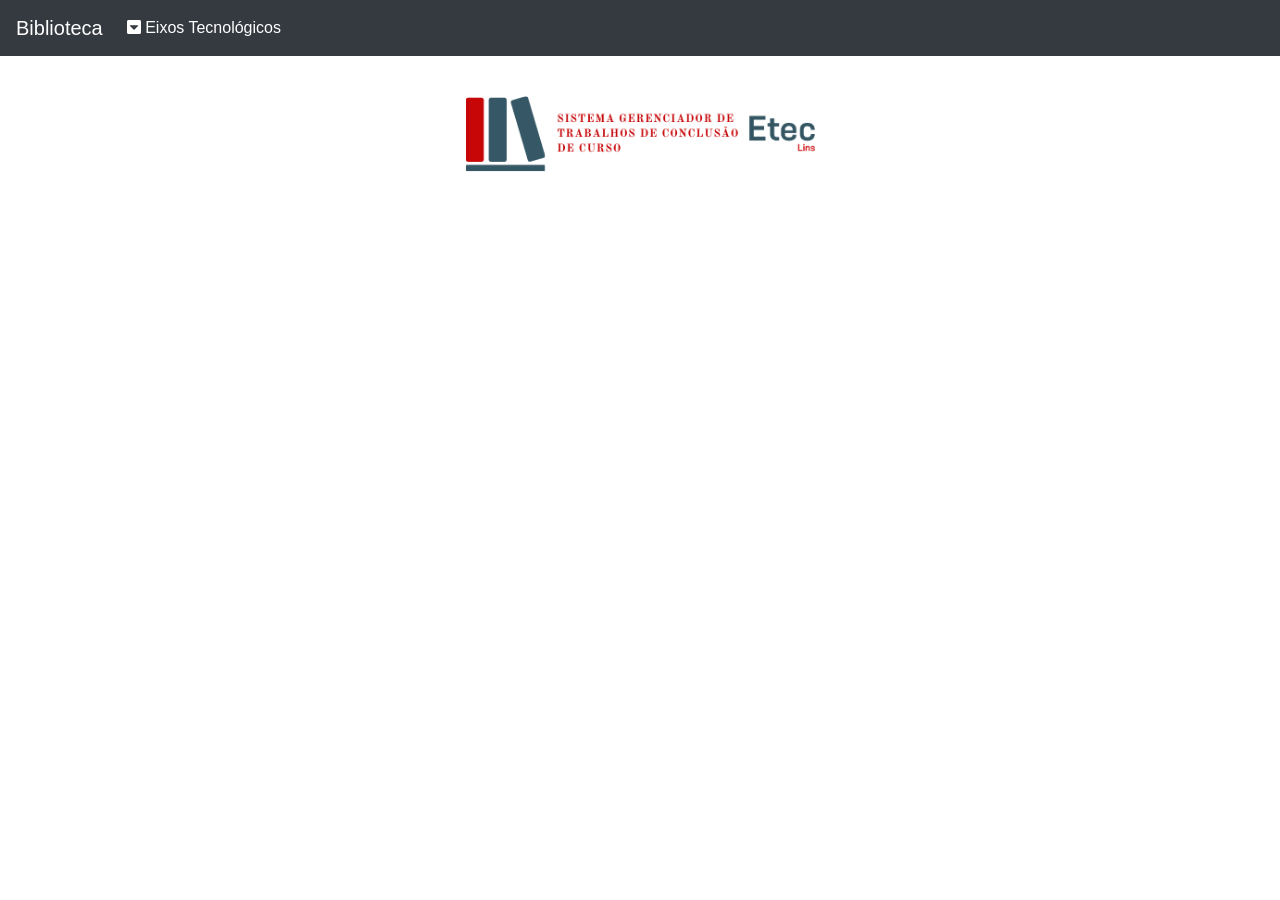
==== adm.html @ 22be086d "Commit -  Eixo...  c/ CRUDE funcional 09/06" ====
<!DOCTYPE html>
<html lang="pt-br">

<head>
    <meta charset="UTF-8">
    <meta http-equiv="X-UA-Compatible" content="IE=edge">
    <meta name="viewport" content="width=device-width, initial-scale=1.0">
    <title>Gerenciamento do sistema de biblioteca</title>
    <link rel="stylesheet" href="css/bootstrap.min.css">
    <link rel="stylesheet" href="libs/fontAwesome/css/all.css">
    <link rel="stylesheet" href="libs/sweetAlert/dist/sweetalert2.css">
    <link rel="stylesheet" href="libs/DataTables/datatables.css">
    <link rel="shortcut icon" href="image/brandColor.png" type="image/x-icon">
</head>

<body>

    <nav class="navbar navbar-expand-lg navbar-dark bg-dark fixed-top">
        <a class="navbar-brand text-white">Biblioteca</a>
        <button class="navbar-toggler" data-target="#my-nav" data-toggle="collapse" aria-controls="my-nav" aria-expanded="false" aria-label="Toggle navigation">
            <span class="navbar-toggler-icon"></span>
        </button>
        <div id="my-nav" class="collapse navbar-collapse">
            <ul class="navbar-nav mr-auto">
                <li class="nav-item">
                    <a class="nav-link text-white" href="src/eixo/view/list-eixo.html"><i class="fas fa-caret-square-down"></i> Eixos Tecnológicos</a>
                </li>
            </ul>
        </div>
    </nav>

    <div class="container" id="conteudo">
        <div class="row justify-content-center mt-5">
            <div class="col-12 col-sm-8 col-md-4 mt-5">
                <img class="img-fluid" src="image/logo.png" alt="Sistema">
            </div>
        </div>
    </div>

    <script src="js/jquery-3.6.0.min.js"></script>
    <script src="js/bootstrap.min.js"></script>
    <script src="libs/sweetAlert/dist/sweetalert2.js"></script>
    <script src="js/load-link.js"></script>
    <script src="libs/DataTables/datatables.js"></script>
</body>

</html>
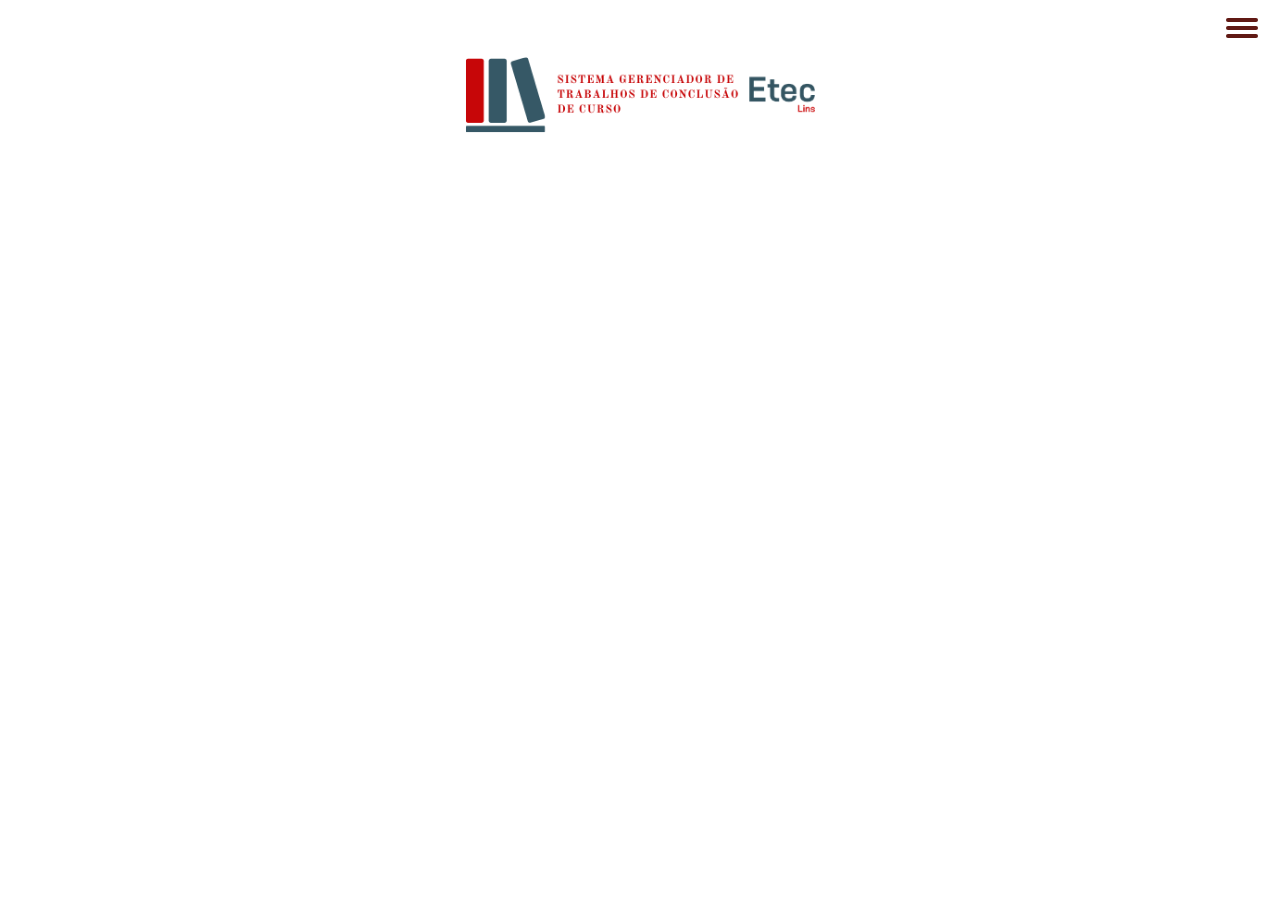
==== commit b17158cf: "Commit - Eixo CRUDE + Menu novo 10.06" ====
--- a/adm.html
+++ b/adm.html
@@ -2,6 +2,7 @@
 <html lang="pt-br">
 
 <head>
+
     <meta charset="UTF-8">
     <meta http-equiv="X-UA-Compatible" content="IE=edge">
     <meta name="viewport" content="width=device-width, initial-scale=1.0">
@@ -10,12 +11,43 @@
     <link rel="stylesheet" href="libs/fontAwesome/css/all.css">
     <link rel="stylesheet" href="libs/sweetAlert/dist/sweetalert2.css">
     <link rel="stylesheet" href="libs/DataTables/datatables.css">
+    <link rel="stylesheet" href="css/admpage.css">
     <link rel="shortcut icon" href="image/brandColor.png" type="image/x-icon">
 </head>
 
 <body>
+    <header>
+        <input type="checkbox" id="menu">
+        <label for="menu">
+          <span></span>
+          <span></span>
+          <span></span>
+        </label>
+        <nav>
+            <ul>
+                <li class="nav-item">
+                    <a class="nav-link" href="src/eixo/view/list-eixo.html"><i class="fas fa-caret-square-down"></i> Eixos Tecnológicos</a>
+                </li>
+                <li class="nav-item">
+                    <a class="nav-link" href="src/tipo-usuario/view/list-tipo.html"><i class="fas fa-users"></i> Tipos de usuários</a>
+                </li>
+                <li><a href="#">Gallery</a></li>
+                <li><a href="#">About</a></li>
+            </ul>
+        </nav>
+    </header>
+    <main>
+        <div class="container" id="conteudo">
+            <div class="row justify-content-center">
+                <div class="col-12 col-sm-8 col-md-4">
+                    <img class="img-fluid" src="image/logo.png" alt="Sistema">
+                </div>
+            </div>
+        </div>
+    </main>
 
-    <nav class="navbar navbar-expand-lg navbar-dark bg-dark fixed-top">
+    <!-- 
+     <nav class="navbar navbar-expand-lg navbar-dark bg-dark fixed-top">
         <a class="navbar-brand text-white">Biblioteca</a>
         <button class="navbar-toggler" data-target="#my-nav" data-toggle="collapse" aria-controls="my-nav" aria-expanded="false" aria-label="Toggle navigation">
             <span class="navbar-toggler-icon"></span>
@@ -35,7 +67,7 @@
                 <img class="img-fluid" src="image/logo.png" alt="Sistema">
             </div>
         </div>
-    </div>
+    </div> -->
 
     <script src="js/jquery-3.6.0.min.js"></script>
     <script src="js/bootstrap.min.js"></script>
--- a/css/admpage.css
+++ b/css/admpage.css
@@ -0,0 +1,107 @@
+* {
+    box-sizing: border-box;
+}
+
+body {
+    line-height: 1;
+    font-size: 1rem;
+    color: #000000;
+}
+
+header {
+    display: flex;
+    justify-content: flex-end;
+}
+
+label {
+    padding: 0.4rem;
+    cursor: pointer;
+    z-index: 4;
+    margin-top: 0.5rem;
+    margin-right: 0.5rem;
+}
+
+label span {
+    display: block;
+    width: 2rem;
+    height: 0.25rem;
+    background-color: #601914;
+    margin: 0.25rem 0;
+    border-radius: 0.2rem;
+    transition: transform 0.4s linear;
+}
+
+nav {
+    width: 20rem;
+    height: 100vh;
+    position: fixed;
+    top: 0;
+    right: 0;
+    background-color: #f9e7d6;
+    z-index: 3;
+    transform: translateY(-100%) rotate(90deg);
+    transition: transform 0.4s cubic-bezier(0.55, 0.06, 0.68, 0.19);
+}
+
+ul {
+    padding: 0;
+    margin: 0;
+    display: flex;
+    justify-content: center;
+    align-items: flex-start;
+    list-style-type: none;
+    flex-direction: column;
+    height: 100%;
+}
+
+li {
+    font-size: 1.4rem;
+    font-weight: bold;
+    margin: 0.5rem 0;
+}
+
+a {
+    display: block;
+    color: inherit;
+    padding: 0.2rem;
+    text-decoration: none;
+    text-transform: uppercase;
+}
+
+ul li a:hover {
+    color: #df7b1d
+}
+
+input[type="checkbox"] {
+    display: none;
+}
+
+input[type="checkbox"]:checked~nav {
+    transform: translateY(0) rotate(0);
+}
+
+input[type="checkbox"]:checked+label span:first-child {
+    transform: rotate(45deg) translate(6px, 2px);
+}
+
+input[type="checkbox"]:checked+label span:nth-child(2) {
+    display: none;
+}
+
+input[type="checkbox"]:checked+label span:last-child {
+    transform: rotate(-45deg) translate(3px, 1px);
+}
+
+main {
+    text-align: center;
+}
+
+h1 {
+    transform: translateY(20vh);
+}
+
+@media screen and (min-width:768px) {
+    label {
+        margin-right: 1rem;
+    }
+}
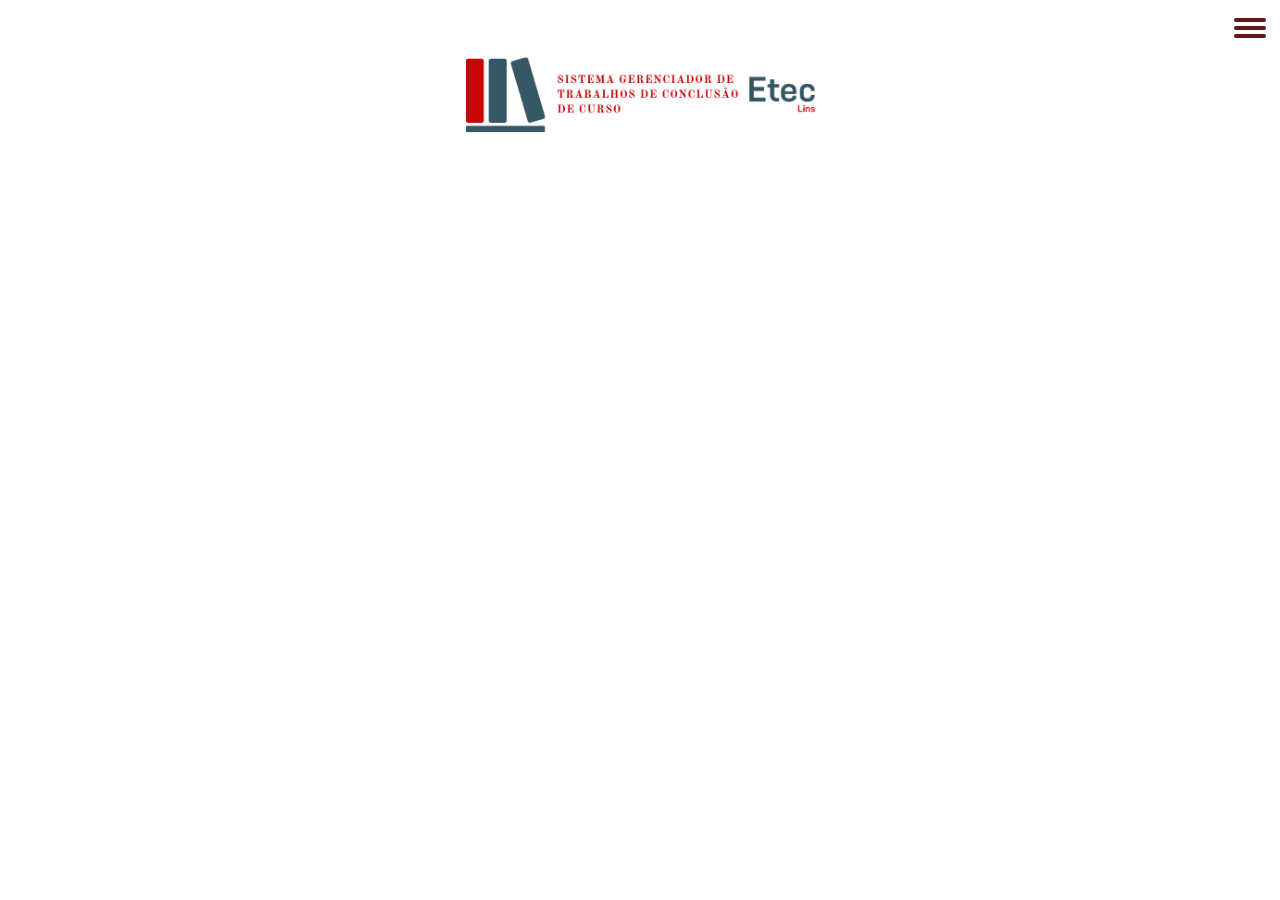
==== commit 59e02607: "Commit - Testes de alteração" ====
--- a/adm.html
+++ b/adm.html
@@ -16,20 +16,20 @@
 </head>
 
 <body>
-    <header>
+    <header id="header">
         <input type="checkbox" id="menu">
-        <label for="menu">
-          <span></span>
-          <span></span>
-          <span></span>
+        <label id="traco" for="menu">
+          <span class="tracinho"></span>
+          <span class="tracinho"></span>
+          <span class="tracinho"></span>
         </label>
-        <nav>
-            <ul>
-                <li class="nav-item">
-                    <a class="nav-link" href="src/eixo/view/list-eixo.html"><i class="fas fa-caret-square-down"></i> Eixos Tecnológicos</a>
+        <nav id="menu">
+            <ul id="lista">
+                <li class="nav-item item">
+                    <a class="nav-link linkando" href="src/eixo/view/list-eixo.html"><i class="fas fa-caret-square-down"></i> Eixos Tecnológicos</a>
                 </li>
-                <li class="nav-item">
-                    <a class="nav-link" href="src/tipo-usuario/view/list-tipo.html"><i class="fas fa-users"></i> Tipos de usuários</a>
+                <li class="nav-item item">
+                    <a class="nav-link linkando" href="src/tipo-usuario/view/list-tipo.html"><i class="fas fa-users"></i> Tipos de usuários</a>
                 </li>
                 <li><a href="#">Gallery</a></li>
                 <li><a href="#">About</a></li>
--- a/css/admpage.css
+++ b/css/admpage.css
@@ -8,12 +8,12 @@
     color: #000000;
 }
 
-header {
+#header {
     display: flex;
     justify-content: flex-end;
 }
 
-label {
+#traco {
     padding: 0.4rem;
     cursor: pointer;
     z-index: 4;
@@ -21,7 +21,7 @@
     margin-right: 0.5rem;
 }
 
-label span {
+.tracinho {
     display: block;
     width: 2rem;
     height: 0.25rem;
@@ -31,7 +31,7 @@
     transition: transform 0.4s linear;
 }
 
-nav {
+#menu {
     width: 20rem;
     height: 100vh;
     position: fixed;
@@ -43,7 +43,7 @@
     transition: transform 0.4s cubic-bezier(0.55, 0.06, 0.68, 0.19);
 }
 
-ul {
+#lista {
     padding: 0;
     margin: 0;
     display: flex;
@@ -54,13 +54,13 @@
     height: 100%;
 }
 
-li {
+.item {
     font-size: 1.4rem;
     font-weight: bold;
     margin: 0.5rem 0;
 }
 
-a {
+.linkando {
     display: block;
     color: inherit;
     padding: 0.2rem;
@@ -68,7 +68,7 @@
     text-transform: uppercase;
 }
 
-ul li a:hover {
+.linkando:hover {
     color: #df7b1d
 }
 
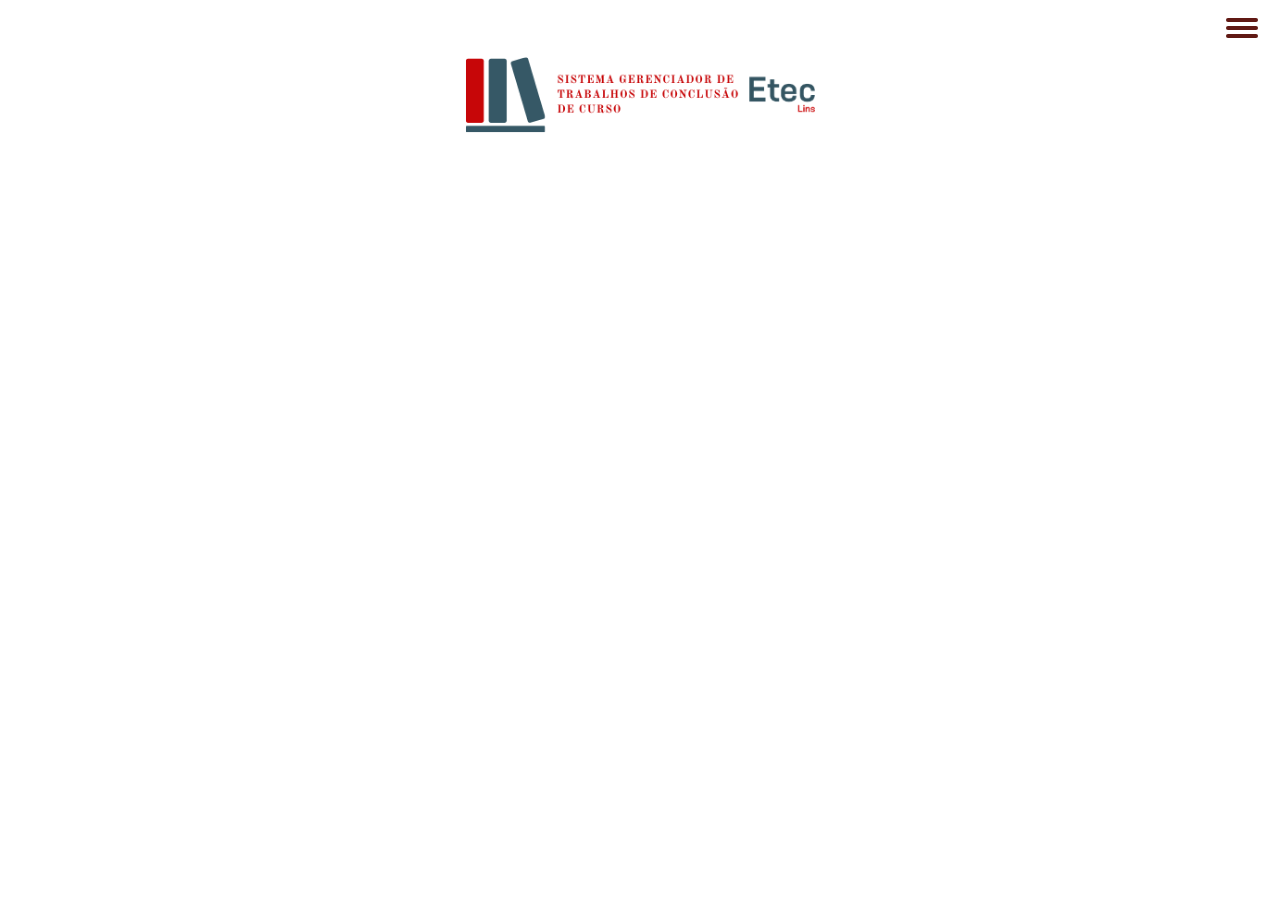
==== commit 1c3d8757: "Commit - Voltando as alterações" ====
--- a/adm.html
+++ b/adm.html
@@ -16,20 +16,20 @@
 </head>
 
 <body>
-    <header id="header">
+    <header>
         <input type="checkbox" id="menu">
-        <label id="traco" for="menu">
-          <span class="tracinho"></span>
-          <span class="tracinho"></span>
-          <span class="tracinho"></span>
+        <label for="menu">
+          <span></span>
+          <span></span>
+          <span></span>
         </label>
-        <nav id="menu">
-            <ul id="lista">
-                <li class="nav-item item">
-                    <a class="nav-link linkando" href="src/eixo/view/list-eixo.html"><i class="fas fa-caret-square-down"></i> Eixos Tecnológicos</a>
+        <nav>
+            <ul>
+                <li class="nav-item">
+                    <a class="nav-link" href="src/eixo/view/list-eixo.html"><i class="fas fa-caret-square-down"></i> Eixos Tecnológicos</a>
                 </li>
-                <li class="nav-item item">
-                    <a class="nav-link linkando" href="src/tipo-usuario/view/list-tipo.html"><i class="fas fa-users"></i> Tipos de usuários</a>
+                <li class="nav-item">
+                    <a class="nav-link" href="src/tipo-usuario/view/list-tipo.html"><i class="fas fa-users"></i> Tipos de usuários</a>
                 </li>
                 <li><a href="#">Gallery</a></li>
                 <li><a href="#">About</a></li>
--- a/css/admpage.css
+++ b/css/admpage.css
@@ -8,12 +8,12 @@
     color: #000000;
 }
 
-#header {
+header {
     display: flex;
     justify-content: flex-end;
 }
 
-#traco {
+label {
     padding: 0.4rem;
     cursor: pointer;
     z-index: 4;
@@ -21,7 +21,7 @@
     margin-right: 0.5rem;
 }
 
-.tracinho {
+label span {
     display: block;
     width: 2rem;
     height: 0.25rem;
@@ -31,7 +31,7 @@
     transition: transform 0.4s linear;
 }
 
-#menu {
+nav {
     width: 20rem;
     height: 100vh;
     position: fixed;
@@ -43,7 +43,7 @@
     transition: transform 0.4s cubic-bezier(0.55, 0.06, 0.68, 0.19);
 }
 
-#lista {
+ul {
     padding: 0;
     margin: 0;
     display: flex;
@@ -54,13 +54,13 @@
     height: 100%;
 }
 
-.item {
+li {
     font-size: 1.4rem;
     font-weight: bold;
     margin: 0.5rem 0;
 }
 
-.linkando {
+a {
     display: block;
     color: inherit;
     padding: 0.2rem;
@@ -68,7 +68,7 @@
     text-transform: uppercase;
 }
 
-.linkando:hover {
+ul li a:hover {
     color: #df7b1d
 }
 
